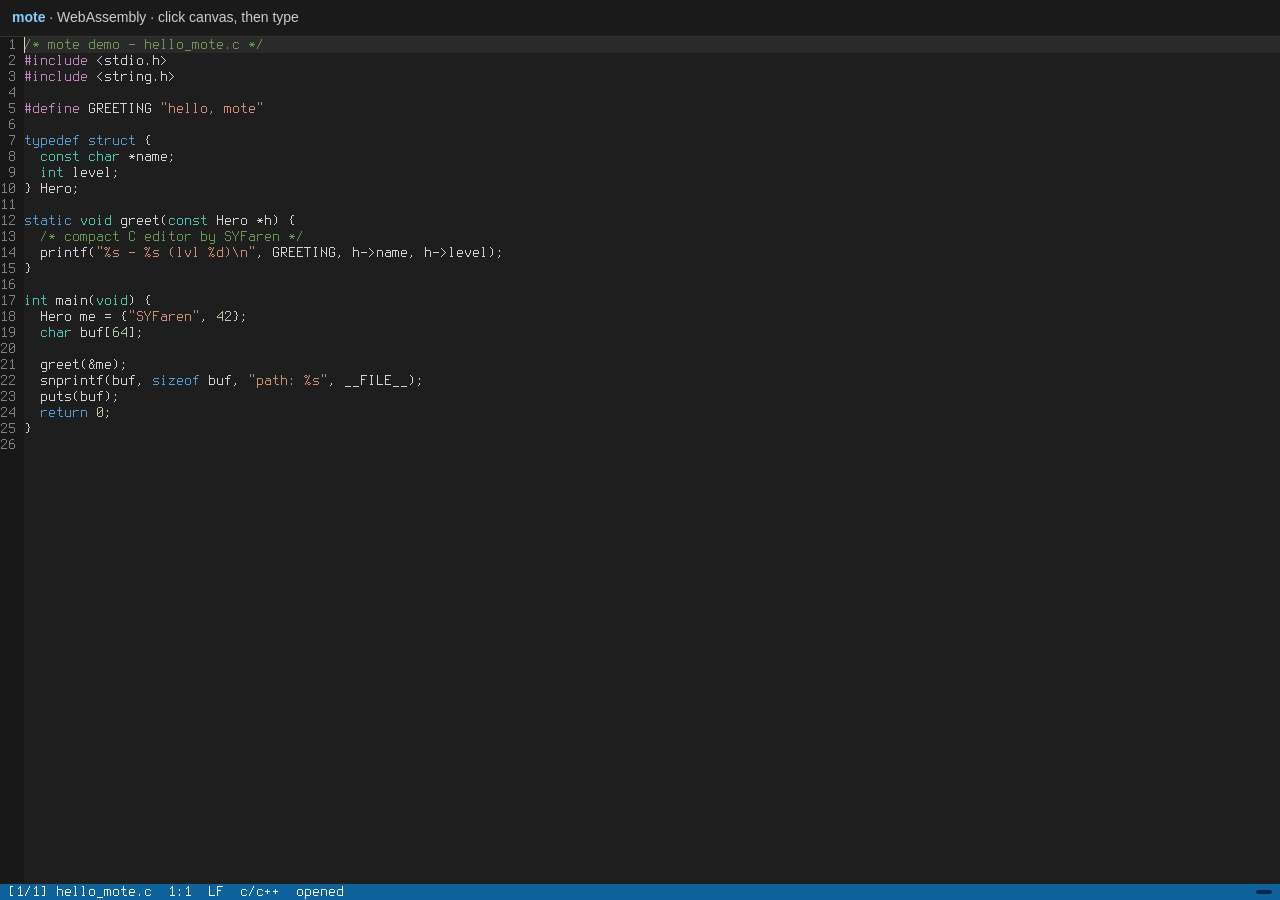
==== play/mote.html @ 3b2cf1b0 "Embed the live WASM editor and prefer mote-web.zip downloads. Host play/ on Pages, add an in-page tr" ====
<!doctypehtml><html lang=en><head><meta charset=utf-8><meta content="width=device-width,initial-scale=1"name=viewport><title>mote — wasm</title><style>body,html{margin:0;height:100%;overflow:hidden;background:#111;color:#ccc;font:14px/1.4 sans-serif}#wrap{display:grid;grid-template-rows:auto 1fr;height:100%;width:100%;overflow:hidden}header{padding:8px 12px;background:#1a1a1a;border-bottom:1px solid #333}header b{color:#8cf}#stage{position:relative;min-height:0;min-width:0;overflow:hidden;background:#000}#canvas{display:block;width:100%;height:100%;image-rendering:pixelated}#status{position:absolute;right:8px;bottom:6px;padding:2px 8px;font-size:11px;color:#666;background:rgba(0,0,0,.55);border-radius:3px;pointer-events:none;z-index:2}</style></head><body><div id=wrap><header><b>mote</b> · WebAssembly · click canvas, then type</header><div id=stage><canvas id=canvas oncontextmenu=event.preventDefault() tabindex=0></canvas><div id=status>loading…</div></div></div><script>function fitCanvas(){var t=document.getElementById("canvas"),e=document.getElementById("stage");if(t&&e){var a=Math.max(200,0|e.clientWidth),n=Math.max(120,0|e.clientHeight);t.width!==a&&(t.width=a),t.height!==n&&(t.height=n),void 0!==Module&&Module.setCanvasSize&&Module.setCanvasSize(a,n,!0)}}var Module={arguments:["hello_mote.c"],canvas:document.getElementById("canvas"),setStatus:function(t){var e=document.getElementById("status");e&&(e.textContent=t||"")},onRuntimeInitialized:function(){Module.setStatus("ready"),fitCanvas(),setTimeout(fitCanvas,0),setTimeout(fitCanvas,50)}};window.addEventListener("resize",fitCanvas),window.addEventListener("load",fitCanvas)</script><script async src=mote.js></script></body></html>
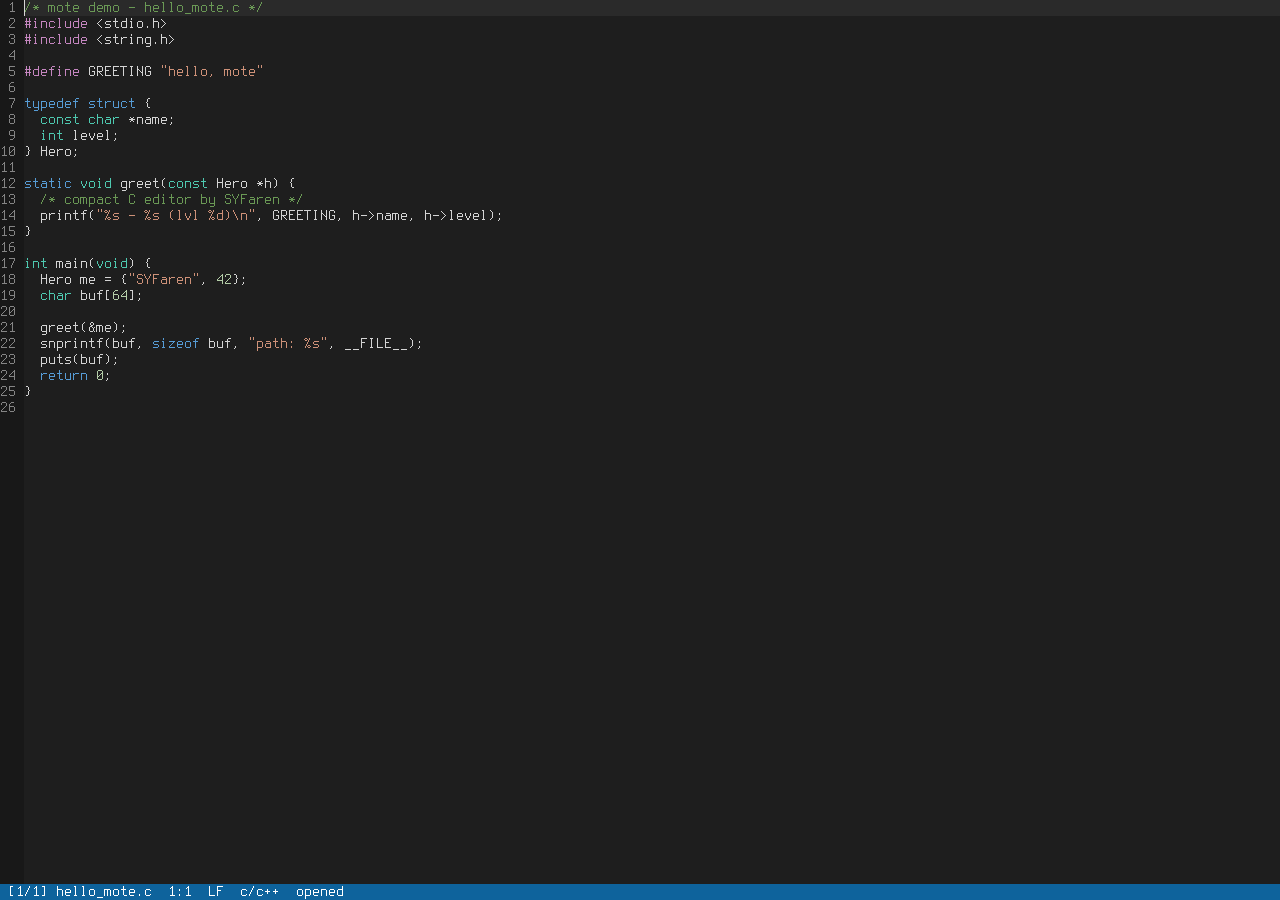
==== commit 45ab4b2e: "Move the browser demo below the gallery and start it on demand. Keep the landing page about download" ====
--- a/play/mote.html
+++ b/play/mote.html
@@ -1 +1 @@
-<!doctypehtml><html lang=en><head><meta charset=utf-8><meta content="width=device-width,initial-scale=1"name=viewport><title>mote — wasm</title><style>body,html{margin:0;height:100%;overflow:hidden;background:#111;color:#ccc;font:14px/1.4 sans-serif}#wrap{display:grid;grid-template-rows:auto 1fr;height:100%;width:100%;overflow:hidden}header{padding:8px 12px;background:#1a1a1a;border-bottom:1px solid #333}header b{color:#8cf}#stage{position:relative;min-height:0;min-width:0;overflow:hidden;background:#000}#canvas{display:block;width:100%;height:100%;image-rendering:pixelated}#status{position:absolute;right:8px;bottom:6px;padding:2px 8px;font-size:11px;color:#666;background:rgba(0,0,0,.55);border-radius:3px;pointer-events:none;z-index:2}</style></head><body><div id=wrap><header><b>mote</b> · WebAssembly · click canvas, then type</header><div id=stage><canvas id=canvas oncontextmenu=event.preventDefault() tabindex=0></canvas><div id=status>loading…</div></div></div><script>function fitCanvas(){var t=document.getElementById("canvas"),e=document.getElementById("stage");if(t&&e){var a=Math.max(200,0|e.clientWidth),n=Math.max(120,0|e.clientHeight);t.width!==a&&(t.width=a),t.height!==n&&(t.height=n),void 0!==Module&&Module.setCanvasSize&&Module.setCanvasSize(a,n,!0)}}var Module={arguments:["hello_mote.c"],canvas:document.getElementById("canvas"),setStatus:function(t){var e=document.getElementById("status");e&&(e.textContent=t||"")},onRuntimeInitialized:function(){Module.setStatus("ready"),fitCanvas(),setTimeout(fitCanvas,0),setTimeout(fitCanvas,50)}};window.addEventListener("resize",fitCanvas),window.addEventListener("load",fitCanvas)</script><script async src=mote.js></script></body></html>+<!doctypehtml><html lang=en><head><meta charset=utf-8><meta content="width=device-width,initial-scale=1"name=viewport><title>mote</title><style>body,html{margin:0;height:100%;overflow:hidden;background:#000}#stage{position:relative;width:100%;height:100%;overflow:hidden;background:#000}#canvas{display:block;width:100%;height:100%;image-rendering:pixelated;outline:0}</style></head><body><div id=stage><canvas id=canvas oncontextmenu=event.preventDefault() tabindex=0></canvas></div><script>var Module={arguments:["hello_mote.c"],canvas:document.getElementById("canvas"),onRuntimeInitialized:function(){var e=document.getElementById("canvas");e&&e.focus()}}</script><script async src=mote.js></script></body></html>
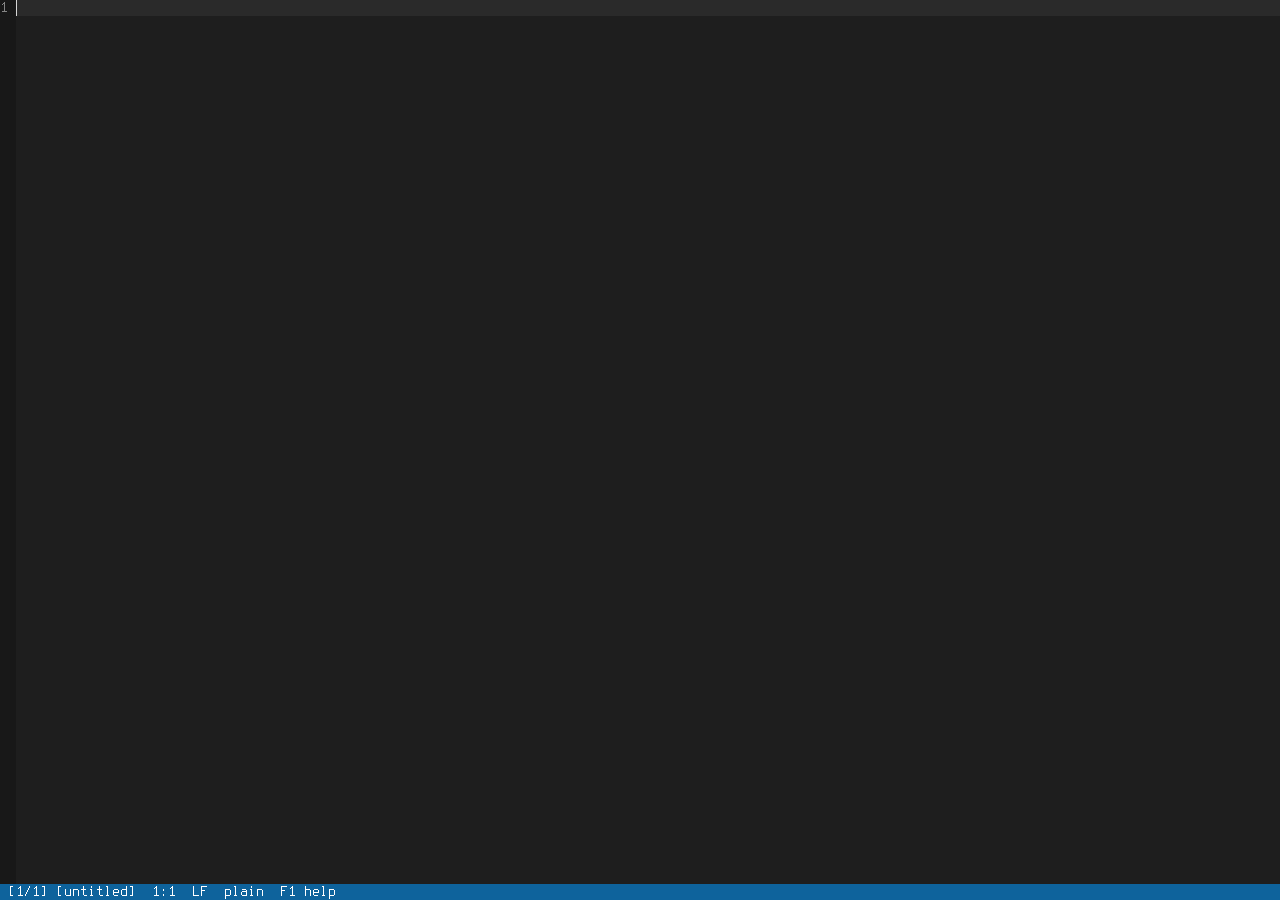
==== commit ca8243a2: "Update web playground to mote v2.1.2." ====
--- a/play/mote.html
+++ b/play/mote.html
@@ -1 +1 @@
-<!doctypehtml><html lang=en><head><meta charset=utf-8><meta content="width=device-width,initial-scale=1"name=viewport><title>mote</title><style>body,html{margin:0;height:100%;overflow:hidden;background:#000}#stage{position:relative;width:100%;height:100%;overflow:hidden;background:#000}#canvas{display:block;width:100%;height:100%;image-rendering:pixelated;outline:0}</style></head><body><div id=stage><canvas id=canvas oncontextmenu=event.preventDefault() tabindex=0></canvas></div><script>var Module={arguments:["hello_mote.c"],canvas:document.getElementById("canvas"),onRuntimeInitialized:function(){var e=document.getElementById("canvas");e&&e.focus()}}</script><script async src=mote.js></script></body></html>+<!doctypehtml><html lang=en><head><meta charset=utf-8><meta content="width=device-width,initial-scale=1"name=viewport><title>mote</title><style>body,html{margin:0;height:100%;overflow:hidden;background:#000}#stage{position:relative;width:100%;height:100%;overflow:hidden;background:#000}#canvas{display:block;width:100%;height:100%;image-rendering:pixelated;outline:0}</style></head><body><div id=stage><canvas id=canvas oncontextmenu=event.preventDefault() tabindex=0></canvas></div><script>var Module={canvas:document.getElementById("canvas"),onRuntimeInitialized:function(){var n=document.getElementById("canvas");n&&n.focus()}}</script><script async src=mote.js></script></body></html>
